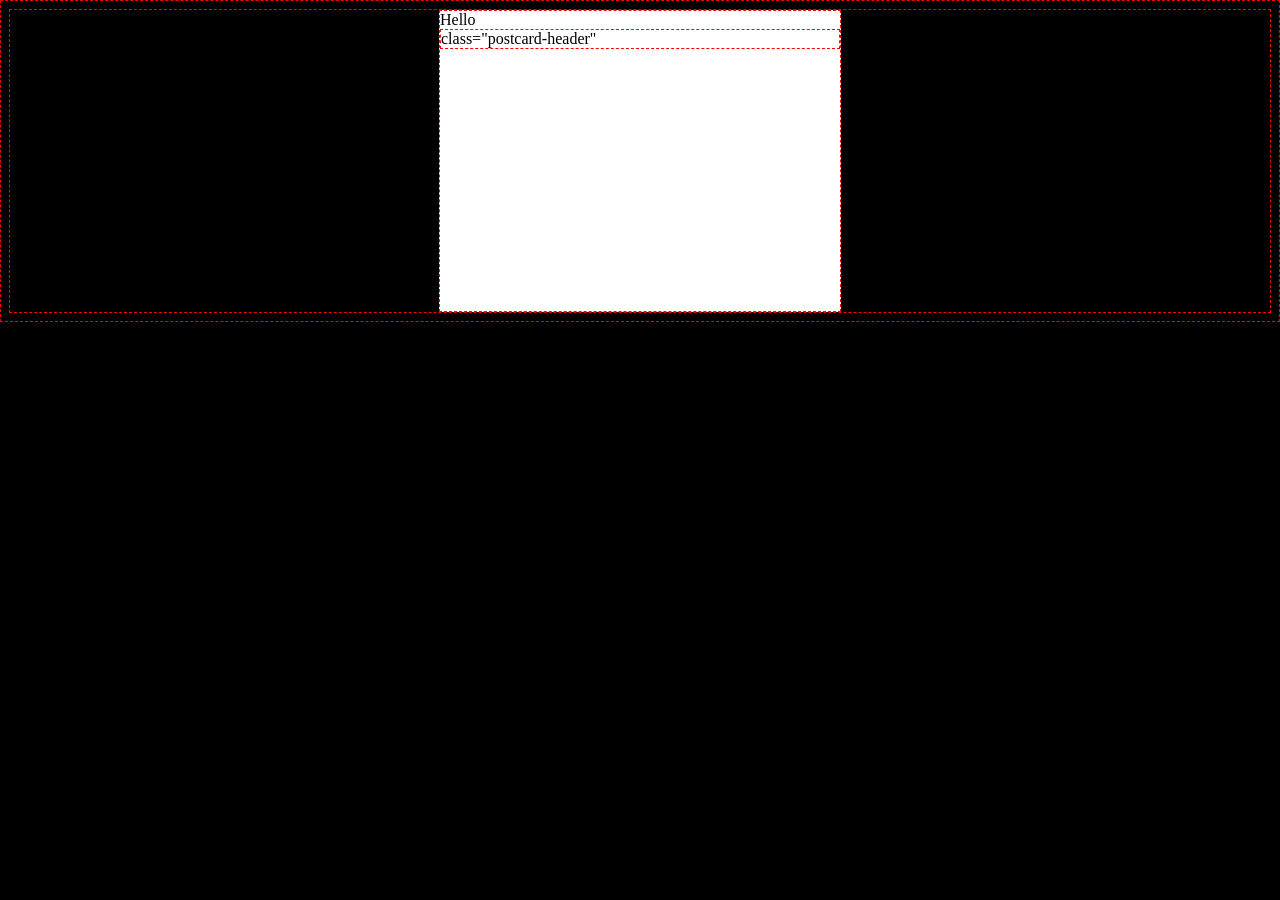
==== .learn/exercises/11-postcard-divisions/index.html @ 818a03b1 "Merge c3ccdc9e1aeb2d8bd5cbed483cf06a9e0f7a127a into cbf5498ed3e627bb8cf25b417e1cf96911e7a817" ====
<!DOCTYPE html>
<html lang="en">
	<head>
		<meta charset="UTF-8" />
		<meta name="viewport" content="width=device-width,initial-scale=1.0" />
		<title>Documento</title>
		<link rel="stylesheet" type="text/css" href="./styles.css" />
	</head>
	<body>
		<div class="postcard">Hello
            <div> class="postcard-header" </div>
        </div>
	</body>
</html>
---- .learn/exercises/11-postcard-divisions/styles.css ----
body {
	background: black;
}
* {
	border: 1px dashed red;
	min-height: 10px;
}
.postcard {
	background: white;
	width: 400px;
	height: 300px;
	margin: auto;
}
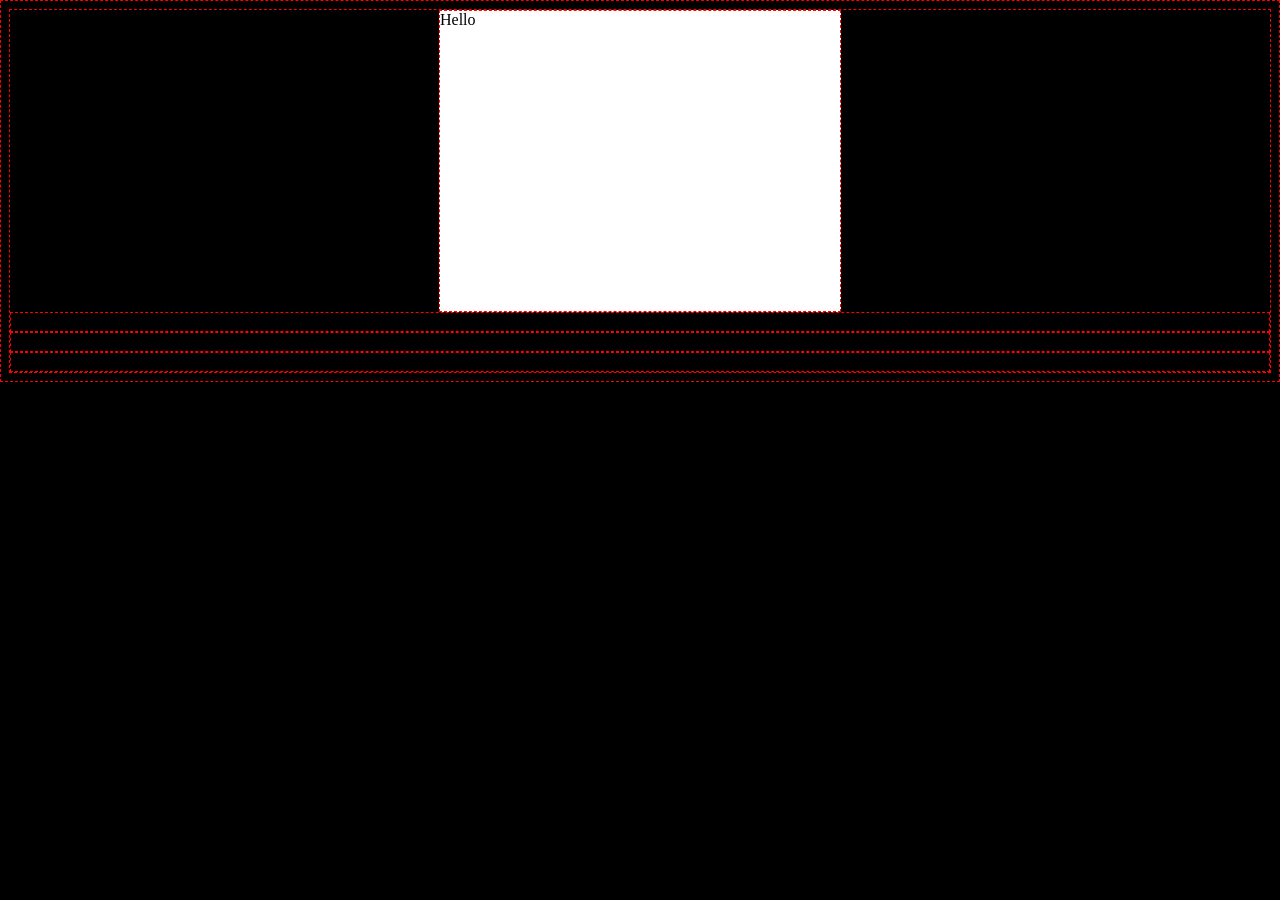
==== commit f8d9812f: "Initial commit" ====
--- a/.learn/exercises/11-postcard-divisions/index.html
+++ b/.learn/exercises/11-postcard-divisions/index.html
@@ -2,13 +2,14 @@
 <html lang="en">
 	<head>
 		<meta charset="UTF-8" />
-		<meta name="viewport" content="width=device-width,initial-scale=1.0" />
-		<title>Documento</title>
-		<link rel="stylesheet" type="text/css" href="./styles.css" />
+		<meta name="viewport" content="width=device-width, initial-scale=1.0" />
+		<title>Postcard</title>
+		<link rel="stylesheet" href="styles.css" />
 	</head>
 	<body>
-		<div class="postcard">Hello
-            <div> class="postcard-header" </div>
-        </div>
+		<div class="postcard">Hello</div>
+		<div>class="postcard-header"</div>
+		<div>class="postcard-body"</div>
+		<div>class="postcard-footer"</div>
 	</body>
 </html>
--- a/.learn/exercises/11-postcard-divisions/styles.css
+++ b/.learn/exercises/11-postcard-divisions/styles.css
@@ -6,7 +6,7 @@
 	min-height: 10px;
 }
 .postcard {
-	background: white;
+	background-color: white;
 	width: 400px;
 	height: 300px;
 	margin: auto;
